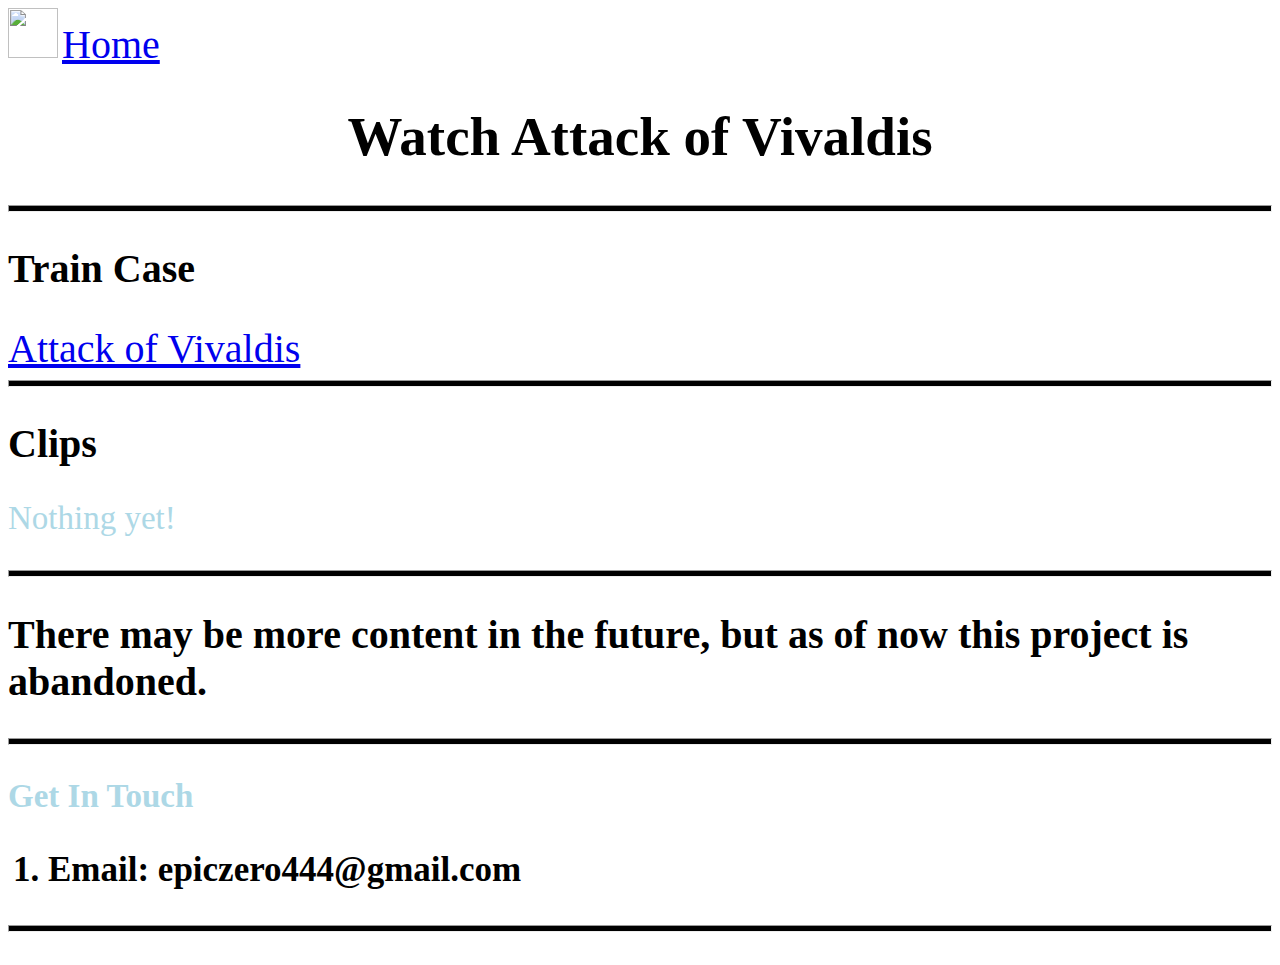
==== ATOV.html @ 20684bcf "Add logo to top of ATOV page" ====
<html>

<head>
  <title>Watch Attack of Vivaldis</title>
  <meta name="author" content="Lem O Nade">
  <meta name="description" content="The official home for all Emazing Antertainment content!">
  <meta name="keywords" content="Streaming Service", "ATOV", "Attack of Vivaldis","Vivaldis","epicz", "cac0demon">
  <meta name="generator" content="codepen.io">
  <link rel="stylesheet" href="style.css">
  <script src="script.js"></script>
  <link rel="icon" type="image/x-icon" href="./images/favicon.ico">
</head>

<body>
  <img src="Vivaldisofattacklogo.png" class="center" width="50">
  <a href=index.html>Home</a>
  <h1>Watch Attack of Vivaldis</h1>
  <hr>
  <h2>Train Case</h2>
  <a href=https://drive.google.com/uc?id=1TcL7Wd8YTrIoA79O5P45kaabc4jVxNqv>Attack of Vivaldis</a>
  <hr>
  <h2>Clips</h2>
  <p>Nothing yet!</p>
  <hr>
  <h2>There may be more content in the future, but as of now this project is abandoned.<h2>
      <hr>
      <p>Get In Touch</p>
      <ol>
        <li>Email: epiczero444@gmail.com</li>

      </ol>
      <hr>
</body>

</html>
---- style.css ----
h1 {
  font-size: 55px;
  text-align: center;
  color: black;
}

h2 {
  font-size: 40px;
  color: black;
}

p {
  font-size: 33px;
  color: lightblue;
}

#name1 {
  color: blue;
  font-family: arial;
}

#name2 {
  color: green;
  font-family: helvetica;
}

#name3 {
  color: red;
  font-family: sans-serif;
}

#name4 {
  color: aqua;
  font-family: comic-sans;
}

ul {
  font-size: 35px;
  color: black;
}

ol {
  font-size: 35px;
  color: black;
}

hr {
  height: 5px;
  background-color: black;
}

#ws {
  font-size: 55px;
  text-align: center;
}

.darkMode {
  color: #00ff33;
  background: black;
}

#btn {
  padding: 0;
  background: none;
  border: none;
}

#bti {
  width: 70px;
  height: 70px;
}

body {
  background-color: white;
}

html {
  cursor: crosshair;
}

#pic1 {
  display: none;
}

a {
  font-size: 40px;
}
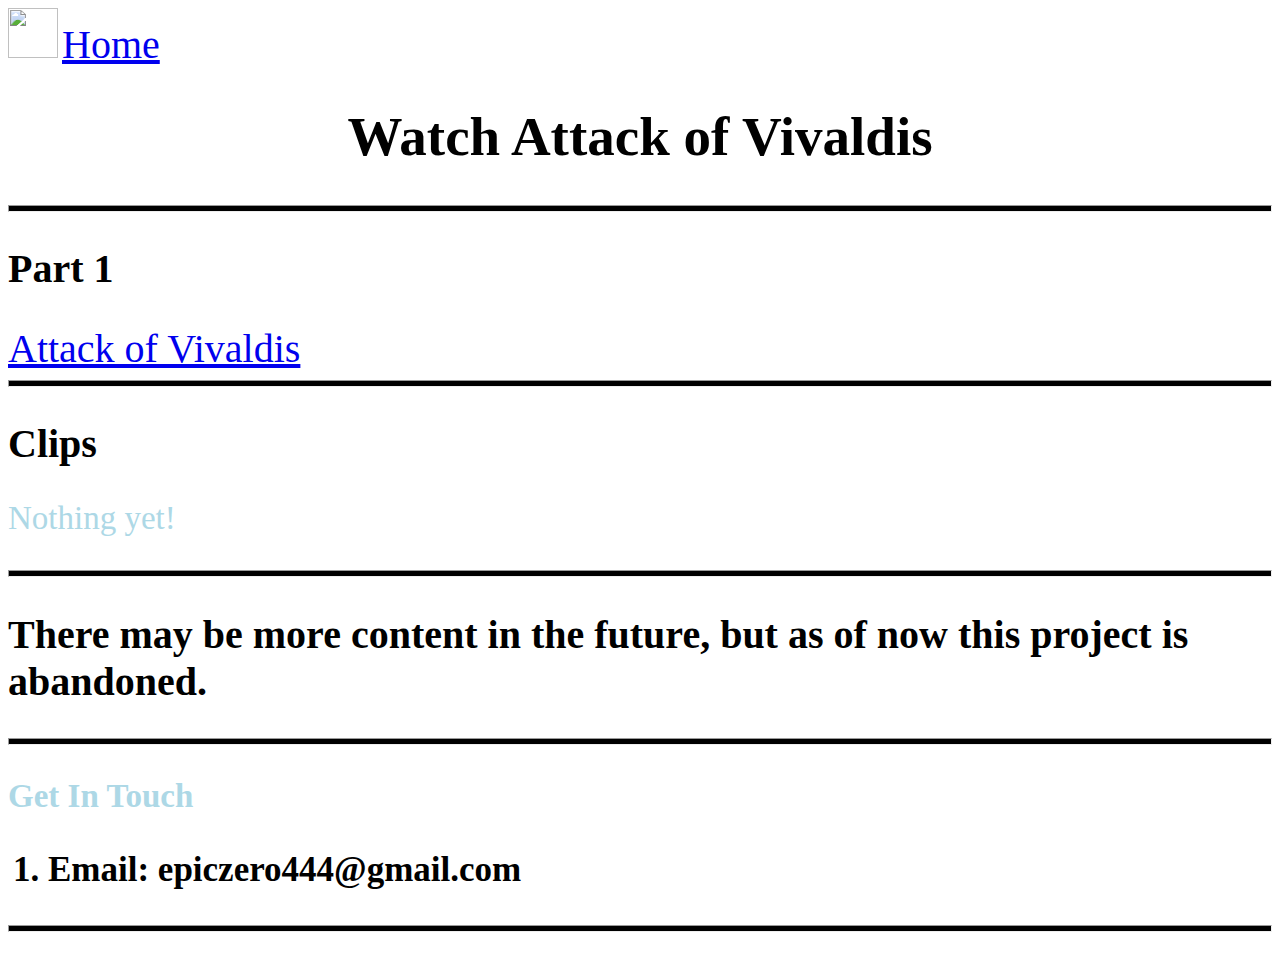
==== commit 61cd292a: "Fix link" ====
--- a/ATOV.html
+++ b/ATOV.html
@@ -16,8 +16,8 @@
   <a href=index.html>Home</a>
   <h1>Watch Attack of Vivaldis</h1>
   <hr>
-  <h2>Train Case</h2>
-  <a href=https://drive.google.com/uc?id=1TcL7Wd8YTrIoA79O5P45kaabc4jVxNqv>Attack of Vivaldis</a>
+  <h2>Part 1</h2>
+  <a href=https://drive.google.com/file/d/1TcL7Wd8YTrIoA79O5P45kaabc4jVxNqv/view>Attack of Vivaldis</a>
   <hr>
   <h2>Clips</h2>
   <p>Nothing yet!</p>
